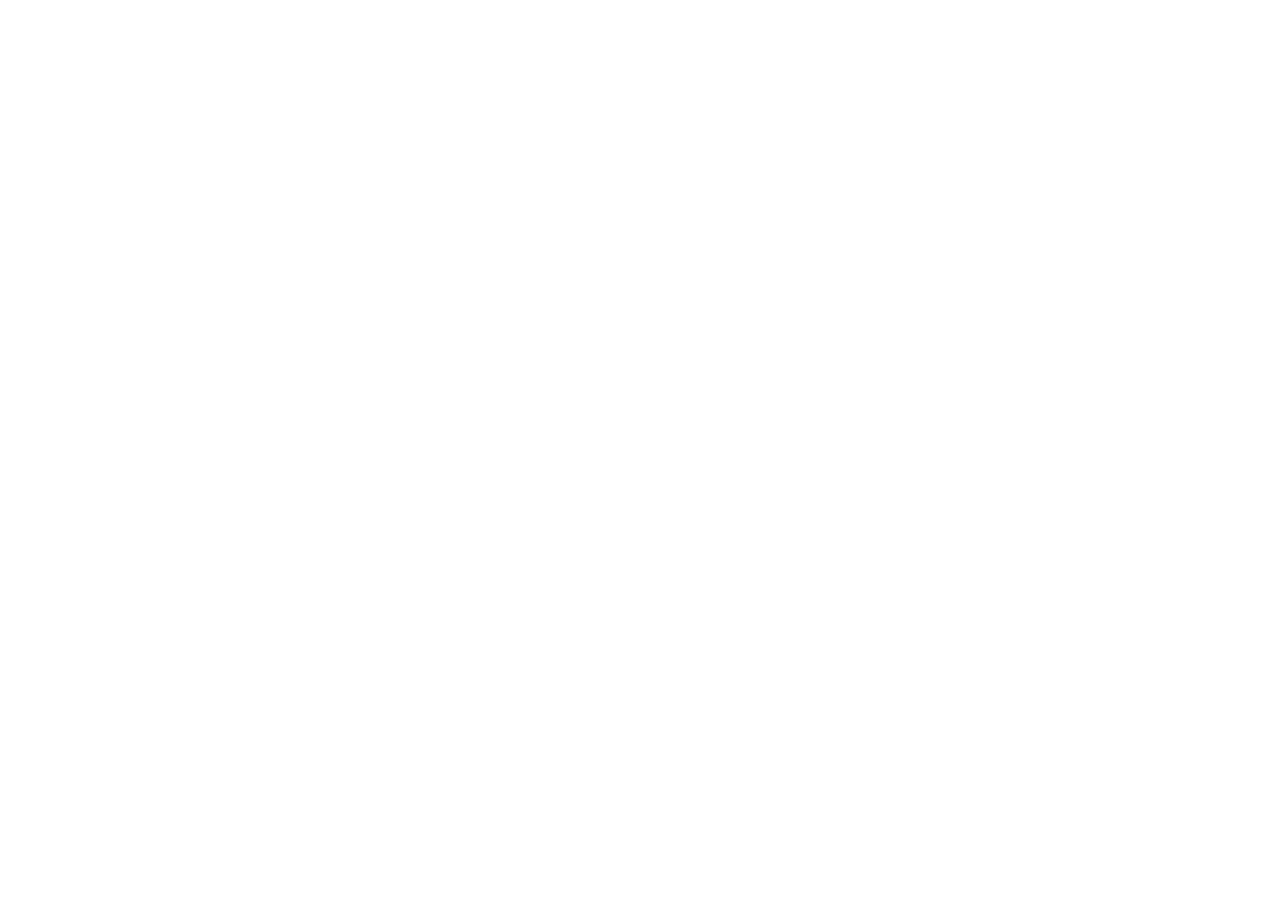
==== zh.html @ d8442598 "“message”" ====
<!DOCTYPE html><html><head><meta charset=utf-8><meta name=viewport content="width=device-width,initial-scale=1"><title>my-project</title><link href=./static/css/app.372383c60789446696521f911bac9f99.css rel=stylesheet></head><body><div id=app></div></body></html>
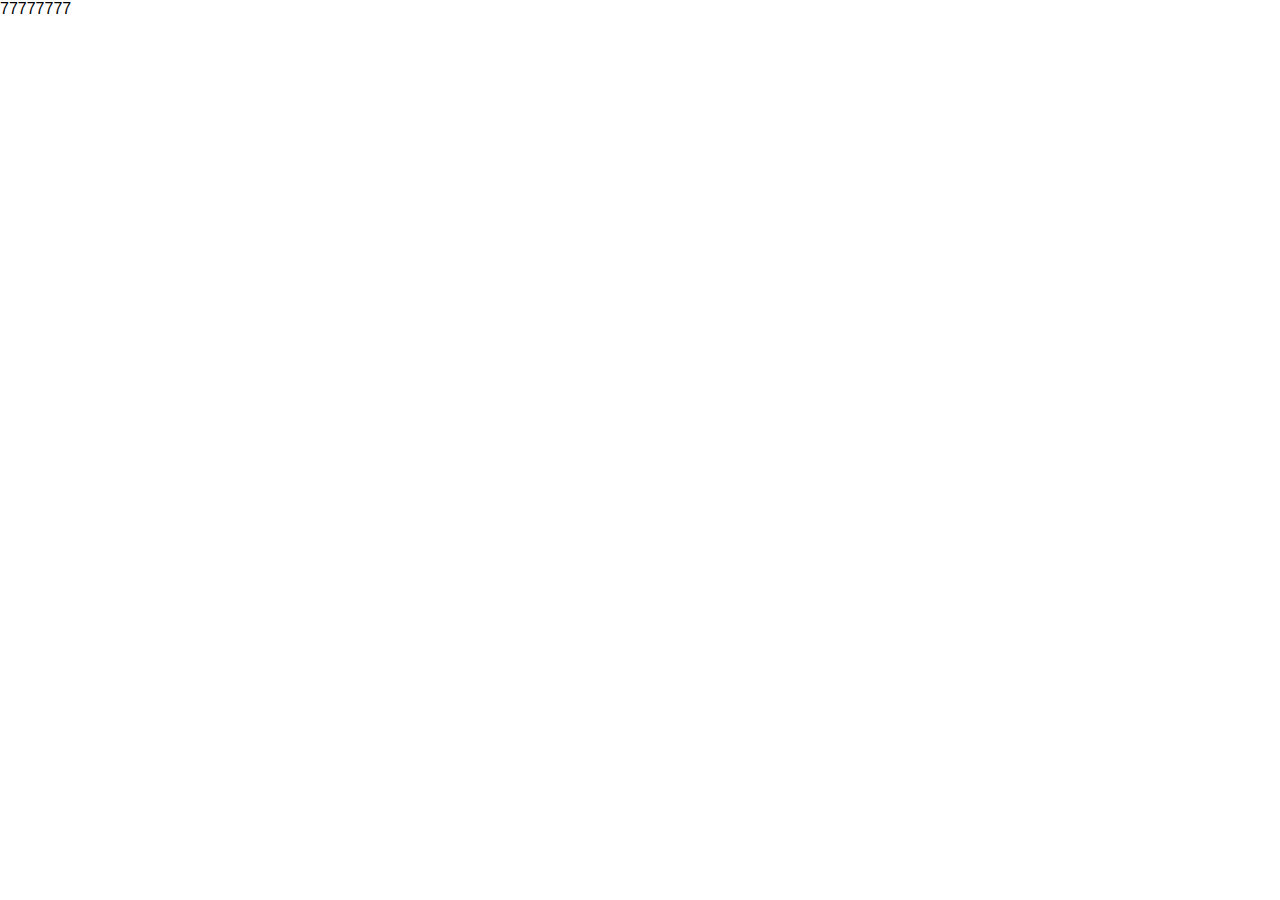
==== commit 6b0ef08f: "zh88" ====
--- a/zh.html
+++ b/zh.html
@@ -1 +1 @@
-<!DOCTYPE html><html><head><meta charset=utf-8><meta name=viewport content="width=device-width,initial-scale=1"><title>my-project</title><link href=./static/css/app.372383c60789446696521f911bac9f99.css rel=stylesheet></head><body><div id=app></div></body></html>+<!DOCTYPE html><html><head><meta charset=utf-8><meta name=viewport content="width=device-width,initial-scale=1"><title>my-project</title><link href=./static/css/app.372383c60789446696521f911bac9f99.css rel=stylesheet></head><body><div id=app>77777777</div></body></html>